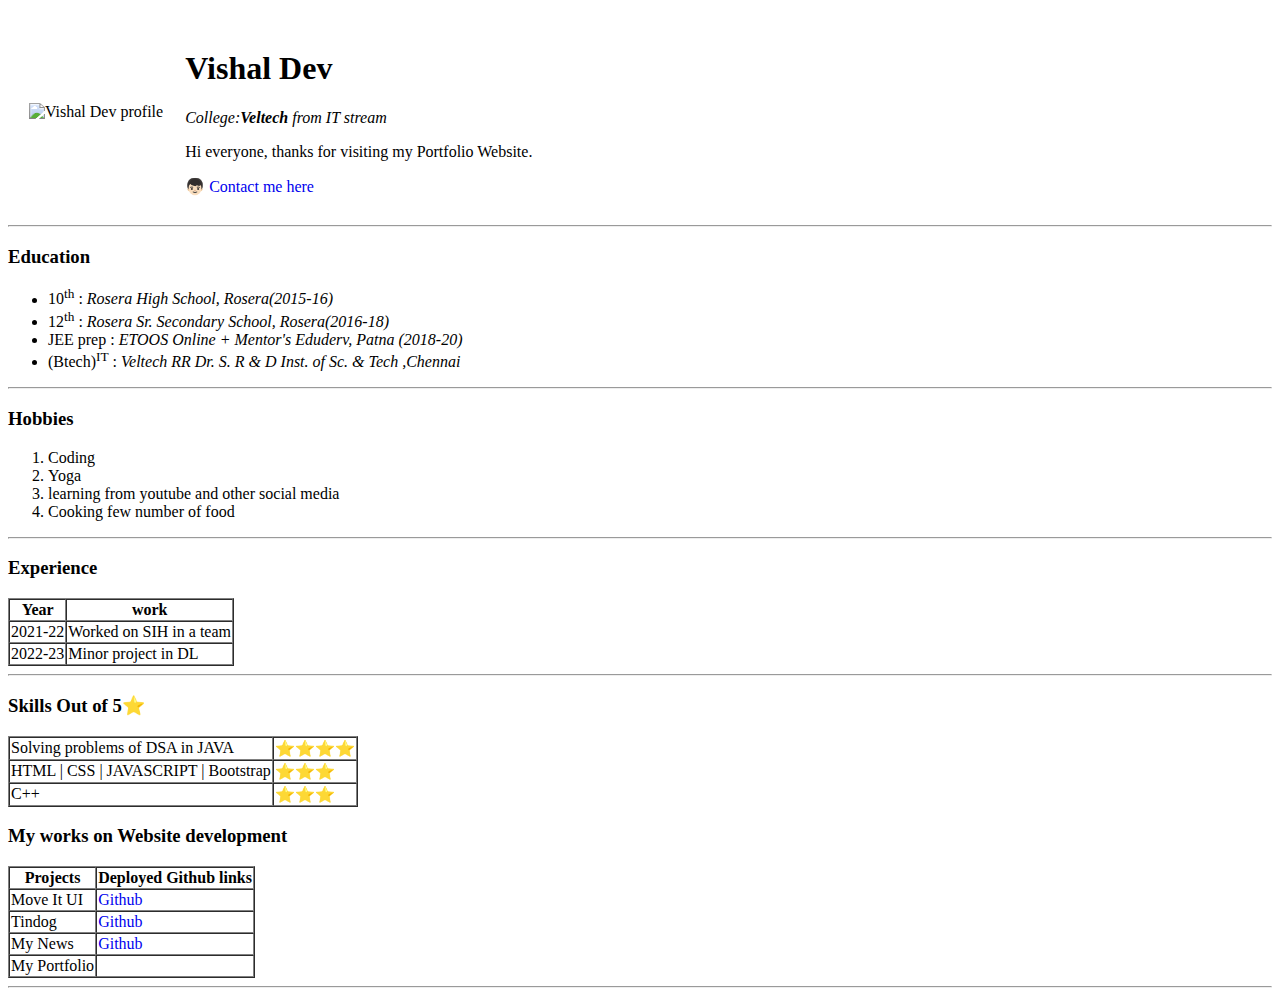
==== index.html @ 31c16dc1 "index.html" ====
<!DOCTYPE html>
<html lang="en">
<head>
    <meta charset="UTF-8">

    <title>👦Vishal's Portfolio</title>
    <link rel="stylesheet" href="style.css">
</head>
<body class="contact">
    <table cellspacing="20">
    <tr><td><img src="vishal.png" alt="Vishal Dev profile"width="150"height="150"id="prof" > </td>
  
    <td>  <h1>Vishal Dev</h1>
        <p><em>College:<strong>Veltech</strong> from IT stream</em></p>
        <p>Hi everyone, thanks for visiting my Portfolio Website.</p>
        <a style="text-decoration: none" href="contact.html">👦🏻 Contact me here</a></td></tr>

     </table>
 <hr>
 <h3><b>Education</b></h3><ul>
  <li>10<sup>th</sup> : <i>Rosera High School, Rosera(2015-16)</i></li>
  <li>12<sup>th</sup> : <i>Rosera Sr. Secondary School, Rosera(2016-18)</i></li>
  <li>JEE prep : <i>ETOOS Online + Mentor's Eduderv, Patna (2018-20)</i></li>
  <li>(Btech)<sup>IT</sup> : <i>Veltech RR Dr. S. R & D Inst. of Sc. & Tech ,Chennai</i></li>
  </ul><hr>
  <h3><b>Hobbies</b></h3>
  <ol>
    <li>Coding</li>
    <li>Yoga</li>
    <li>learning from youtube and other social media</li>
    <li>Cooking few number of food</li>
  </ol><hr>
  <h3>Experience</h3>
  <table border="1px"cellspacing="0">
   <thead><tr><th>Year</th><th>work</th></tr></thead>
    <tbody>
        <tr><td>2021-22</td><td>Worked on SIH in a team </td></tr>
        <tr><td>2022-23</td><td>Minor project in DL</td></tr>
      
    </tbody>
    <tfoot>

    </tfoot>

  </table><hr>
  
  <h3>Skills Out of 5⭐</h3>
<table border="1px"cellspacing="0">
<tr> <td>Solving problems of DSA in JAVA</td><td>⭐⭐⭐⭐</td></tr>
<tr><td>HTML | CSS | JAVASCRIPT | Bootstrap</td><td>⭐⭐⭐</td></tr>
<tr><td>C++</td><td>⭐⭐⭐</td></tr>
</table>
<h3>My works on Website development</h3>
  <table border="1px"cellspacing="0">
   <thead><tr><th>Projects</th><th>Deployed Github links</th></tr></thead>
    <tbody>
        <tr><td>Move It UI</td><td><a style="text-decoration: none" href="https://vishal0528.github.io/Move_It_UI/">Github</a> </td></tr>
        <tr><td>Tindog</td><td><a style="text-decoration: none" href=" https://vishal0528.github.io/TinDog/">Github</a></td></tr>
        <tr><td>My News</td><td><a style="text-decoration: none"  href=" https://vishal0528.github.io/MyNews/">Github</a></td></tr>
        <tr><td>My Portfolio</td><td><a href=""></a></td></tr>
      
    </tbody>
    <tfoot>

    </tfoot>

  </table><hr>
                 
</body>
</html>
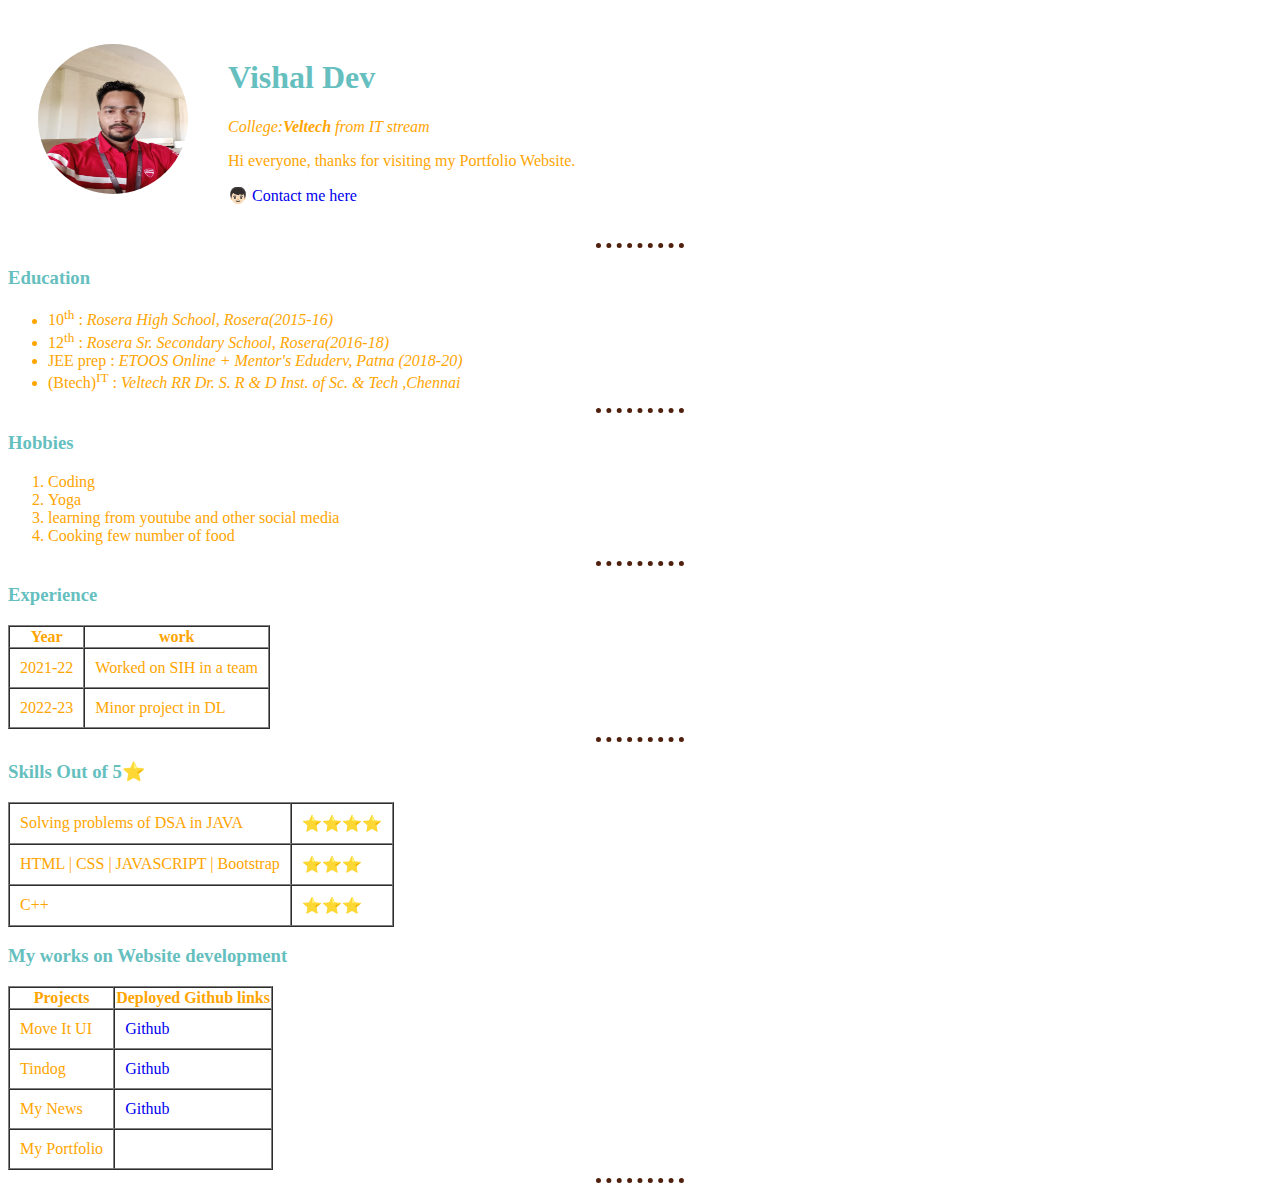
==== commit 0e8ec196: "Updated index.html" ====
--- a/index.html
+++ b/index.html
@@ -57,7 +57,7 @@
         <tr><td>Move It UI</td><td><a style="text-decoration: none" href="https://vishal0528.github.io/Move_It_UI/">Github</a> </td></tr>
         <tr><td>Tindog</td><td><a style="text-decoration: none" href=" https://vishal0528.github.io/TinDog/">Github</a></td></tr>
         <tr><td>My News</td><td><a style="text-decoration: none"  href=" https://vishal0528.github.io/MyNews/">Github</a></td></tr>
-        <tr><td>My Portfolio</td><td><a href=""></a></td></tr>
+        <tr><td>My Portfolio</td><td><a style="text-decoration: none" href="https://vishal0528.github.io/Myportfolio/"></a></td></tr>
       
     </tbody>
     <tfoot>
@@ -67,4 +67,4 @@
   </table><hr>
                  
 </body>
-</html>+</html>
--- a/style.css
+++ b/style.css
@@ -0,0 +1,42 @@
+body{background-color:#F6F6F6;
+
+}
+hr{
+  border-style: none;
+  border-top-style: dotted;
+border-color:#4F200D;
+border-width:5px ;
+  width:7%;
+  
+}
+h1,h2,h3{
+    color: #66BFBF;
+}
+table,ol,ul{
+    color:orange ;
+}
+href{
+    color:#B3005E
+}
+#prof{
+  border-radius: 50%;
+}
+td{
+  padding: 10px;
+}
+.button{
+  background-color:blue;
+  color: white;
+  box-shadow: #B3005E;
+  padding: 5px;
+  border-radius: 5px;
+  margin-top: 10px;
+  margin-left: 190px;
+  
+
+
+}
+.contact{
+  background-color: white;
+  
+}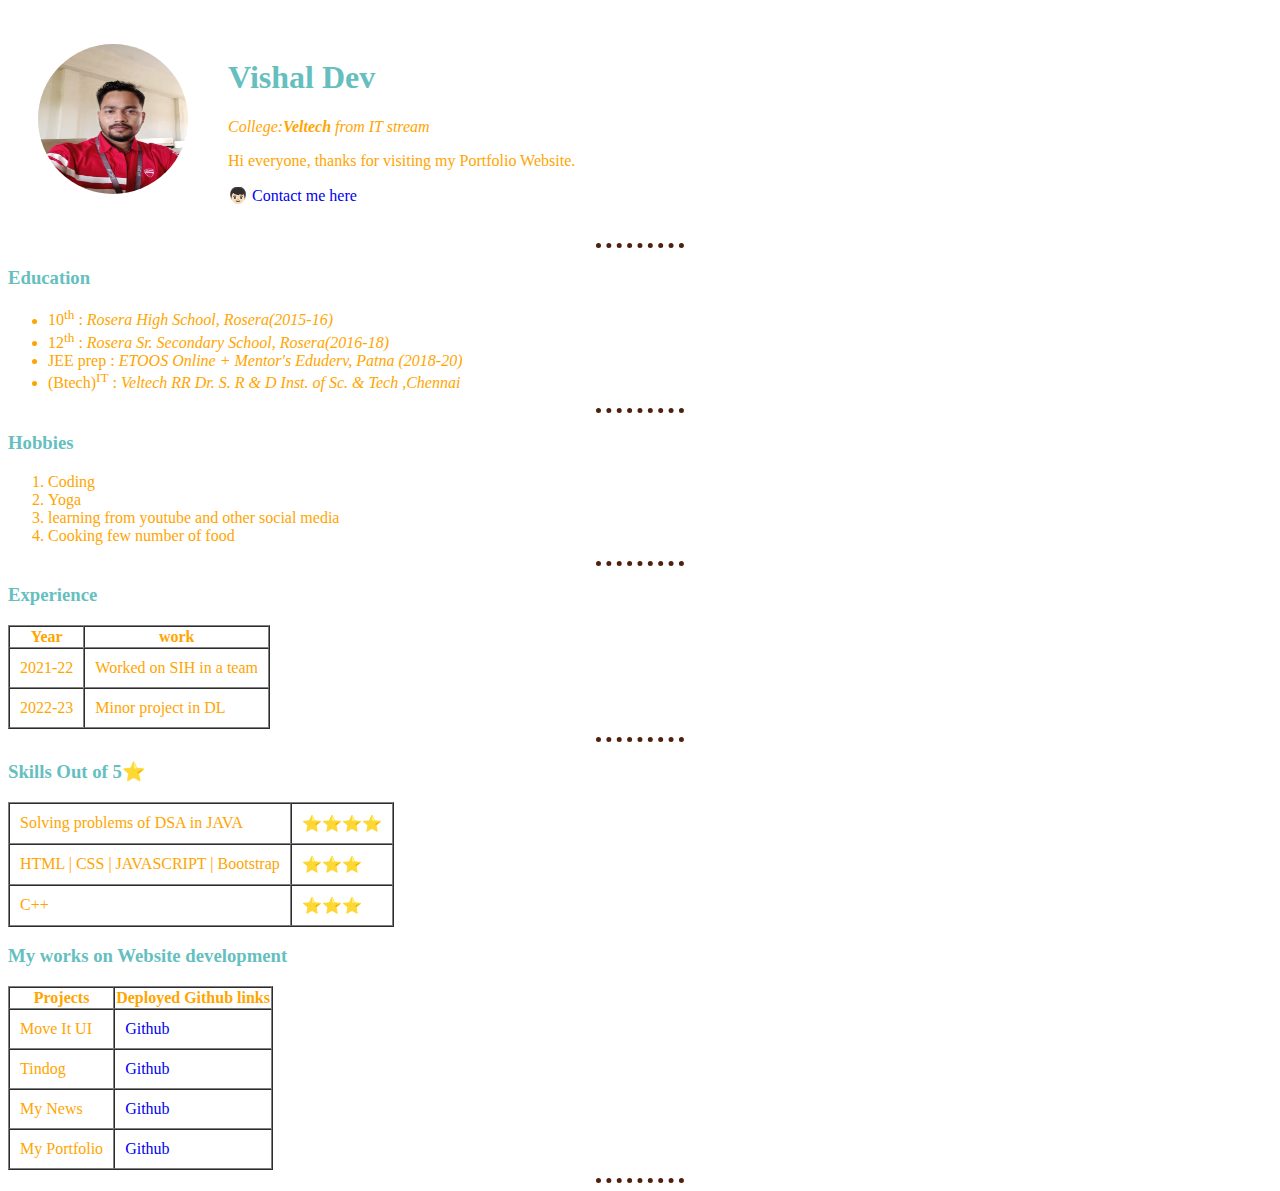
==== commit cc7c7f6d: "Update index.html" ====
--- a/index.html
+++ b/index.html
@@ -57,7 +57,7 @@
         <tr><td>Move It UI</td><td><a style="text-decoration: none" href="https://vishal0528.github.io/Move_It_UI/">Github</a> </td></tr>
         <tr><td>Tindog</td><td><a style="text-decoration: none" href=" https://vishal0528.github.io/TinDog/">Github</a></td></tr>
         <tr><td>My News</td><td><a style="text-decoration: none"  href=" https://vishal0528.github.io/MyNews/">Github</a></td></tr>
-        <tr><td>My Portfolio</td><td><a style="text-decoration: none" href="https://vishal0528.github.io/Myportfolio/"></a></td></tr>
+        <tr><td>My Portfolio</td><td><a style="text-decoration: none" href="https://vishal0528.github.io/Myportfolio/">Github</a></td></tr>
       
     </tbody>
     <tfoot>
